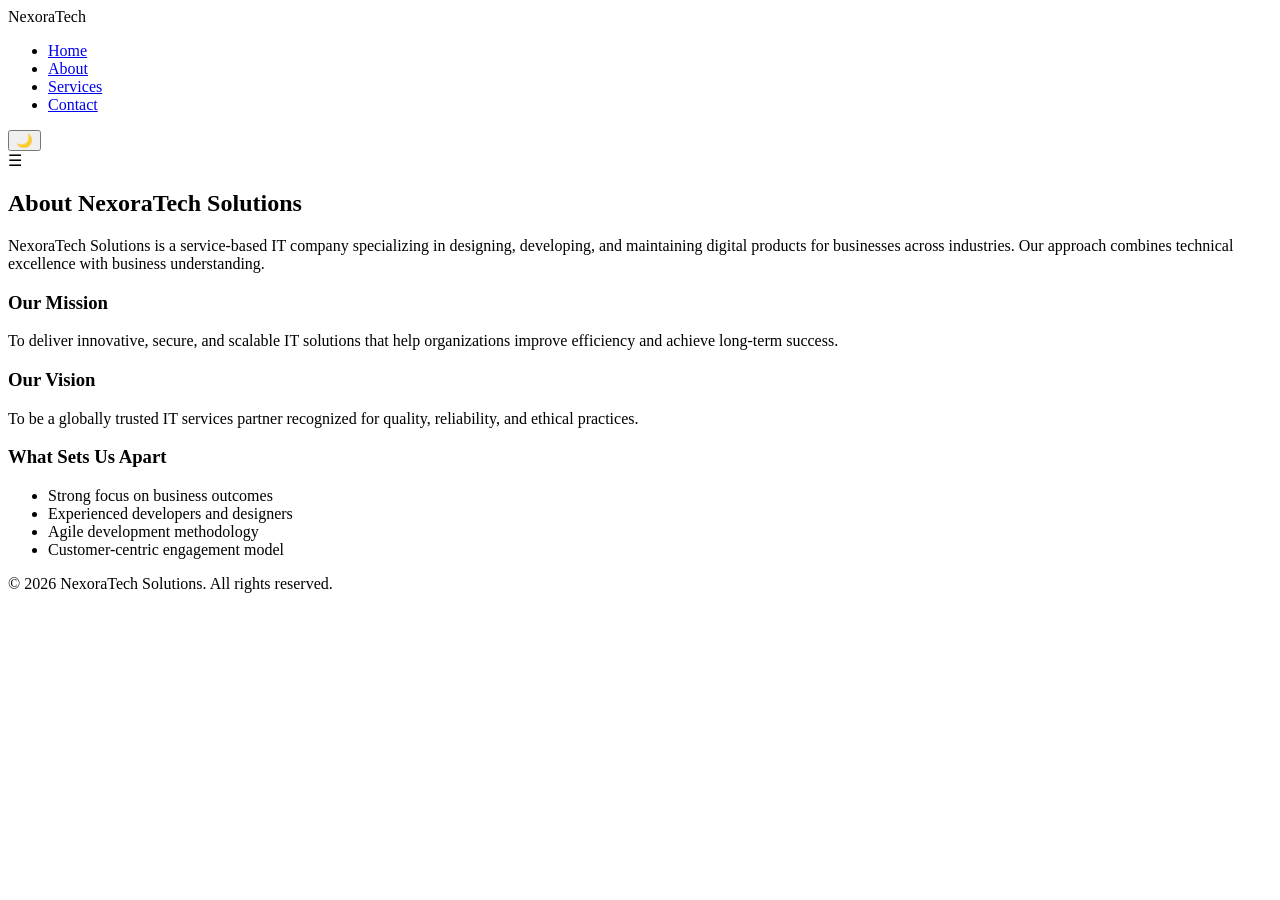
==== about.html @ c7b7043c "Add files via upload" ====
<!DOCTYPE html>
<html lang="en">
<head>
  <meta charset="UTF-8">
  <title>About | NexoraTech</title>
  <meta name="viewport" content="width=device-width, initial-scale=1.0">
  <link rel="stylesheet" href="css/style.css">
</head>
<body>

<header class="navbar">
  <div class="logo">NexoraTech</div>
  <ul class="nav-links" id="navLinks">
    <li><a href="index.html">Home</a></li>
    <li><a href="about.html">About</a></li>
    <li><a href="services.html">Services</a></li>
    <li><a href="contact.html">Contact</a></li>
  </ul>
  <div class="nav-actions">
    <button id="darkModeBtn">🌙</button>
    <div class="hamburger" id="hamburger">☰</div>
  </div>
</header>

<section class="section">
  <h1>About NexoraTech Solutions</h1>

  <p>
    NexoraTech Solutions is a service-based IT company specializing in designing,
    developing, and maintaining digital products for businesses across industries.
    Our approach combines technical excellence with business understanding.
  </p>

  <h3>Our Mission</h3>
  <p>
    To deliver innovative, secure, and scalable IT solutions that help organizations
    improve efficiency and achieve long-term success.
  </p>

  <h3>Our Vision</h3>
  <p>
    To be a globally trusted IT services partner recognized for quality,
    reliability, and ethical practices.
  </p>

  <h3>What Sets Us Apart</h3>
  <ul>
    <li>Strong focus on business outcomes</li>
    <li>Experienced developers and designers</li>
    <li>Agile development methodology</li>
    <li>Customer-centric engagement model</li>
  </ul>
</section>

<footer class="footer">
  <p>© 2026 NexoraTech Solutions. All rights reserved.</p>
</footer>

<script src="js/script.js"></script>
</body>
</html>
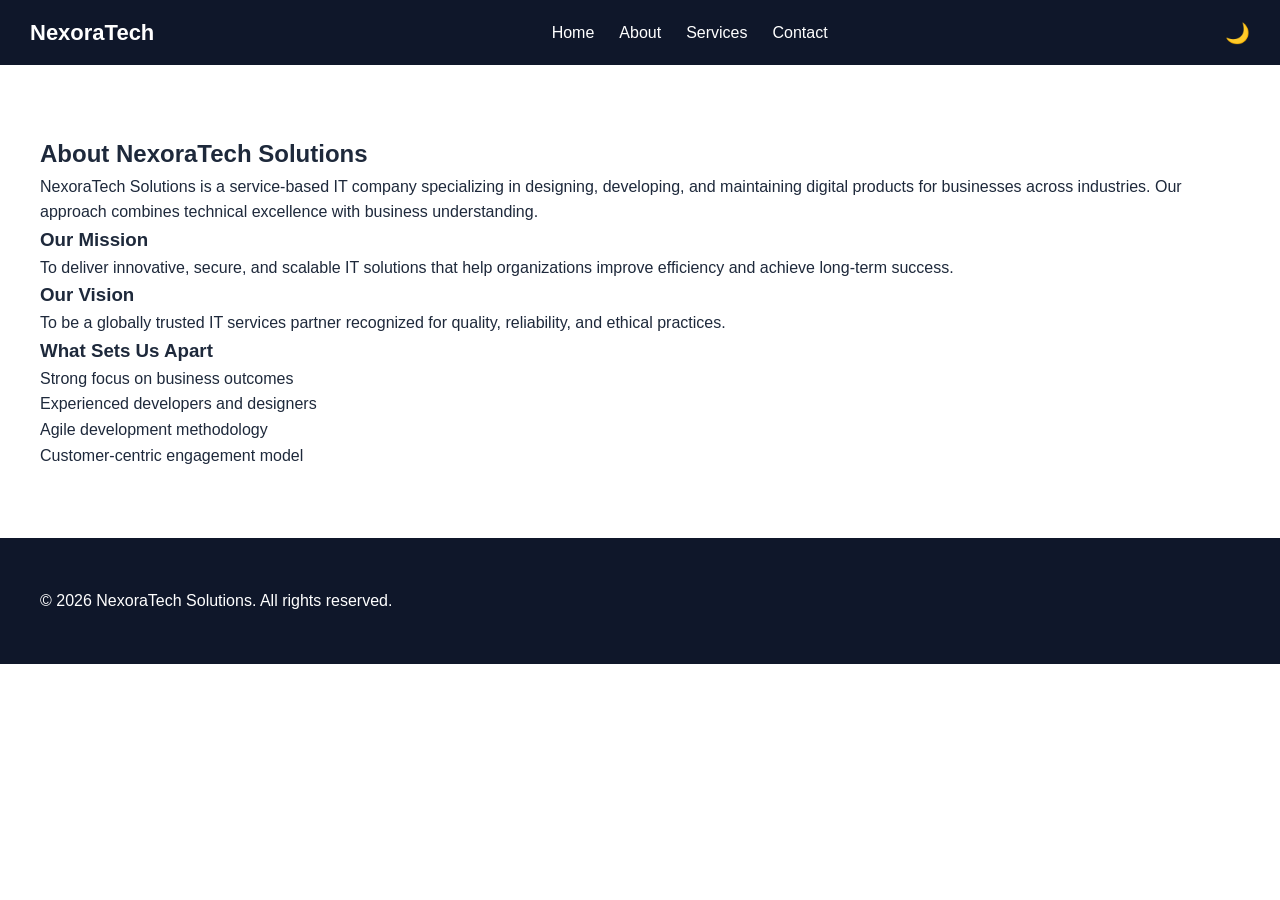
==== commit 40dad3b4: "Fix paths for stylesheet and script in about.html Updated stylesheet and script paths to be absolute" ====
--- a/about.html
+++ b/about.html
@@ -4,7 +4,7 @@
   <meta charset="UTF-8">
   <title>About | NexoraTech</title>
   <meta name="viewport" content="width=device-width, initial-scale=1.0">
-  <link rel="stylesheet" href="css/style.css">
+  <link rel="stylesheet" href="/style.css">
 </head>
 <body>
 
@@ -56,6 +56,6 @@
   <p>© 2026 NexoraTech Solutions. All rights reserved.</p>
 </footer>
 
-<script src="js/script.js"></script>
+<script src="/script.js"></script>
 </body>
-</html>+</html>
--- a/style.css
+++ b/style.css
@@ -0,0 +1,340 @@
+
+* {
+  margin: 0;
+  padding: 0;
+  box-sizing: border-box;
+}
+
+body {
+  font-family: "Segoe UI", Arial, sans-serif;
+  background: #ffffff;
+  color: #1e293b;
+  line-height: 1.6;
+  transition: background 0.3s, color 0.3s;
+}
+
+body.dark {
+  background: #0f172a;
+  color: #e5e7eb;
+}
+
+a {
+  text-decoration: none;
+  color: inherit;
+}
+
+ul {
+  list-style: none;
+}
+
+
+.navbar {
+  background: #0f172a;
+  color: white;
+  padding: 15px 30px;
+  display: flex;
+  justify-content: space-between;
+  align-items: center;
+}
+
+.logo {
+  font-size: 22px;
+  font-weight: bold;
+}
+
+.nav-links {
+  display: flex;
+  gap: 25px;
+}
+
+.nav-links a {
+  color: white;
+  font-weight: 500;
+}
+
+.nav-links a:hover {
+  color: #93c5fd;
+}
+
+.nav-actions {
+  display: flex;
+  align-items: center;
+  gap: 15px;
+}
+
+#darkModeBtn {
+  background: transparent;
+  border: none;
+  font-size: 20px;
+  cursor: pointer;
+  color: white;
+}
+
+.hamburger {
+  display: none;
+  font-size: 26px;
+  cursor: pointer;
+}
+
+
+.hero-advanced {
+  display: grid;
+  grid-template-columns: 1.2fr 1fr;
+  gap: 50px;
+  padding: 90px 50px;
+  background: linear-gradient(135deg, #2563eb, #1e40af);
+  color: white;
+}
+
+.hero-text h1 {
+  font-size: 44px;
+  margin-bottom: 20px;
+}
+
+.hero-text p {
+  font-size: 18px;
+}
+
+.hero-buttons {
+  margin-top: 30px;
+}
+
+.btn-primary {
+  background: white;
+  color: #1e40af;
+  padding: 14px 28px;
+  font-weight: bold;
+  border-radius: 6px;
+  margin-right: 15px;
+}
+
+.btn-secondary {
+  border: 2px solid white;
+  padding: 14px 28px;
+  border-radius: 6px;
+  color: white;
+}
+
+.hero-visual {
+  display: grid;
+  grid-template-columns: repeat(2, 1fr);
+  gap: 20px;
+}
+
+.stats-card {
+  background: rgba(255, 255, 255, 0.15);
+  padding: 30px;
+  border-radius: 12px;
+  text-align: center;
+}
+
+
+.section {
+  padding: 70px 40px;
+}
+
+.section-title {
+  text-align: center;
+  font-size: 32px;
+  margin-bottom: 25px;
+}
+
+.center-text {
+  text-align: center;
+  max-width: 750px;
+  margin: auto;
+  color: #475569;
+}
+
+body.dark .center-text {
+  color: #cbd5f5;
+}
+
+.bg-soft {
+  background: #f8fafc;
+}
+
+body.dark .bg-soft {
+  background: #020617;
+}
+
+
+.services-grid {
+  margin-top: 40px;
+  display: grid;
+  grid-template-columns: repeat(auto-fit, minmax(260px, 1fr));
+  gap: 30px;
+}
+
+.service-card {
+  background: white;
+  border: 1px solid #e5e7eb;
+  padding: 30px;
+  border-radius: 10px;
+  transition: border 0.3s, transform 0.3s;
+}
+
+.service-card h3 {
+  margin-bottom: 10px;
+  color: #1e40af;
+}
+
+.service-card p {
+  color: #475569;
+  font-size: 15px;
+}
+
+.service-card:hover {
+  transform: translateY(-4px);
+  border-color: #2563eb;
+}
+
+body.dark .service-card {
+  background: #020617;
+  border-color: #1e293b;
+}
+
+body.dark .service-card p {
+  color: #cbd5f5;
+}
+
+
+.testimonial {
+  background: #f1f5f9;
+  padding: 30px;
+  border-radius: 12px;
+  font-style: italic;
+}
+
+.testimonial span {
+  display: block;
+  margin-top: 15px;
+  font-weight: bold;
+}
+
+body.dark .testimonial {
+  background: #020617;
+}
+
+
+.faq h4 {
+  margin-top: 20px;
+  color: #1e40af;
+}
+
+.faq p {
+  margin-top: 8px;
+  color: #475569;
+}
+
+body.dark .faq p {
+  color: #cbd5f5;
+}
+
+
+.contact-wrapper {
+  display: grid;
+  grid-template-columns: 1fr 1fr;
+  gap: 60px;
+  padding: 90px 50px;
+}
+
+.contact-info h1 {
+  font-size: 38px;
+  margin-bottom: 15px;
+}
+
+.contact-info p {
+  color: #475569;
+}
+
+body.dark .contact-info p {
+  color: #cbd5f5;
+}
+
+.info-box {
+  margin-top: 20px;
+  background: #f8fafc;
+  padding: 20px;
+  border-left: 5px solid #2563eb;
+  border-radius: 6px;
+}
+
+body.dark .info-box {
+  background: #020617;
+}
+
+.contact-form-card {
+  background: white;
+  padding: 45px;
+  border-radius: 14px;
+  box-shadow: 0 25px 50px rgba(0,0,0,0.2);
+}
+
+body.dark .contact-form-card {
+  background: #020617;
+}
+
+.contact-form-card input,
+.contact-form-card textarea {
+  width: 100%;
+  padding: 14px;
+  margin-bottom: 18px;
+  border-radius: 6px;
+  border: 1px solid #cbd5f5;
+}
+
+.contact-form-card button {
+  width: 100%;
+  padding: 14px;
+  background: #2563eb;
+  color: white;
+  border: none;
+  border-radius: 6px;
+}
+
+
+.footer {
+  background: #0f172a;
+  color: white;
+  padding: 50px 40px;
+  display: grid;
+  grid-template-columns: repeat(auto-fit, minmax(220px, 1fr));
+  gap: 30px;
+}
+
+.footer a {
+  color: #c7d2fe;
+  display: block;
+  margin-top: 6px;
+}
+
+
+@media (max-width: 900px) {
+  .hero-advanced,
+  .contact-wrapper {
+    grid-template-columns: 1fr;
+    padding: 60px 25px;
+  }
+}
+
+@media (max-width: 768px) {
+  .nav-links {
+    display: none;
+    flex-direction: column;
+    background: #0f172a;
+    position: absolute;
+    top: 65px;
+    right: 20px;
+    padding: 20px;
+    border-radius: 8px;
+  }
+
+  .nav-links.active {
+    display: flex;
+  }
+
+  .hamburger {
+    display: block;
+  }
+}
